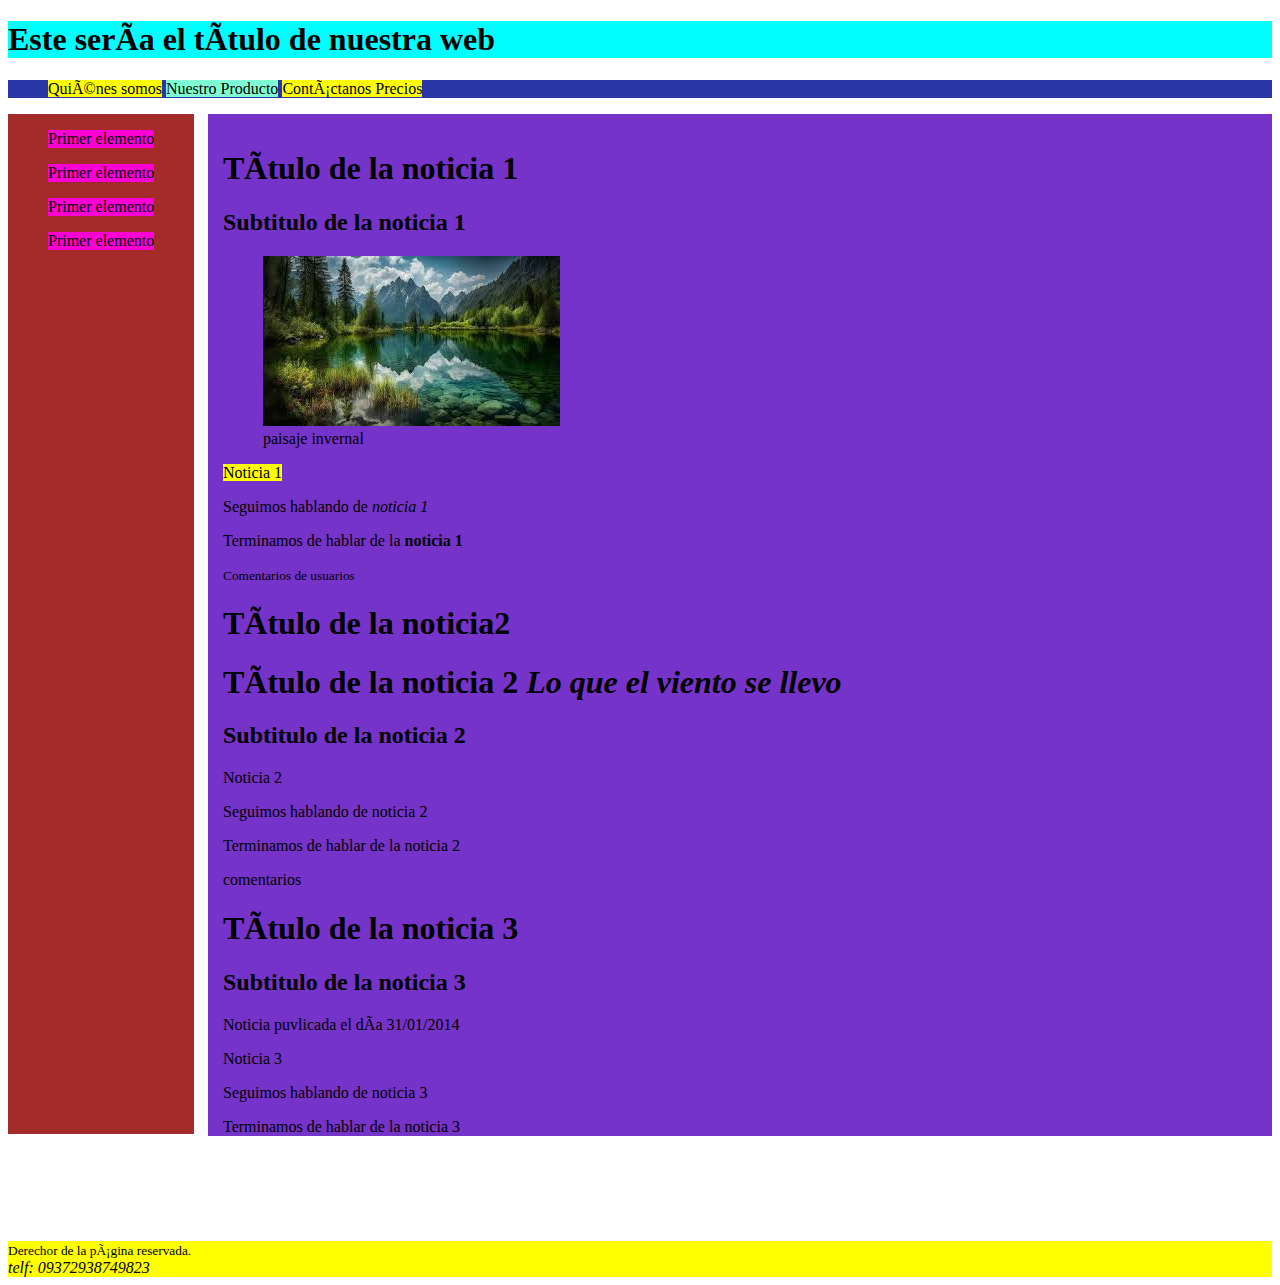
==== index copy.html @ dd0558b7 "Comienzo de desarrollo de proyecto" ====
<!DOCTYPE html>
<html lang="es"> 

<head>

  <meta charset="iso-8559-1"/>
  <meta name="description" content = "Página de enseñanza html 5"/>
  <meta name="Keywords" content = "html5, css3, Javascript, diseño web"/>
  <title>Página de programación en HTML5</title>
  <link rel="stylesheet" href="css/mihojadeestilos.css"/>
  <style>
    #barraLateral{
      background-color:brown;
    }
  </style>



</head>

<body>
<header id="cabeceraWeb"> 
<h1> Este sería el título de nuestra web</h1> 
</header>

<nav  id = "navegacionPrincipal">
  <ul>
        <li> Quiénes somos</li>
        <li style="background-color:aquamarine"> Nuestro Producto</li>
        <li>Contáctanos </li>
        <li> Precios</li>

  </ul>


</nav>

<aside id="barraLateral" >
<blockquote> Primer elemento </blockquote> 
<blockquote> Primer elemento </blockquote> 
<blockquote> Primer elemento </blockquote> 
<blockquote> Primer elemento </blockquote> 

</aside>

<section id="contenidoPrincipal"> 

<article>
<header> 
 <hgroup>
  <h1> Título de la noticia 1 </h1>
  <h2> Subtitulo de la noticia 1 </h2> 
 </hgroup>
</header>

<figure>
<img src = "img/paisaje.jpeg"/>
<figcaption>
paisaje invernal
</figcaption>
</figure>

<p><mark>Noticia 1</mark></p>
<p>Seguimos hablando de <em>noticia 1</em></p>
<p>Terminamos de hablar de la <strong>noticia 1</strong></p>

<footer>
<p> <small>Comentarios de usuarios</small></p> 
</footer>
</article>




<article>
<header><h1>Título de la noticia2 <h1></header>
<hgroup>
<h1> Título de la noticia 2 <cite> Lo que el viento se llevo</cite> </h1>
<h2> Subtitulo de la noticia 2 </h2> 
</hgroup>

<p>Noticia 2</p>
<p>Seguimos hablando de noticia 2</p>
<p>Terminamos de hablar de la noticia 2</p>
<footer>
<p>comentarios</p>
</footer>
</article>

<article>
<header>
<hgroup>
<h1> Título de la noticia 3 </h1>
<h2> Subtitulo de la noticia 3 </h2> 
</hgroup>

 <time datetime="2017/01/31">Noticia puvlicada el día 31/01/2014</time>
</header>
<p>Noticia 3</p>
<p>Seguimos hablando de noticia 3</p>
<p>Terminamos de hablar de la noticia 3</p>
</article>

</section>

<footer id="piePrincipal"> 
<small>Derechor de la página reservada.</small>
<address>telf: 09372938749823</address>

</footer>

</body>


</html>
---- css/mihojadeestilos.css ----
#cabeceraWeb{

    background-color:aqua;
}

#navegacionPrincipal { 
    background-color: rgb(42, 54, 165);
}

#barraLateral{
    background-color: rgb(43, 226, 98);
    height: 1020px;;
}
#contenidoPrincipal {

    background-color: rgb(118, 51, 201);
    margin-left: 200px;
    padding-left: 15px;
    padding-top: 15px;
    padd
}

#piePrincipal{
    background-color: yellow;
    clear:both;
    margin-top: 105px;
    
}

li { 
    background-color: yellow;
    display:inline; 
}

aside {
    background-color: rgb(122, 128, 0);
    float: left;
}

blockquote {
    background-color:  rgb(255, 0, 212);
}
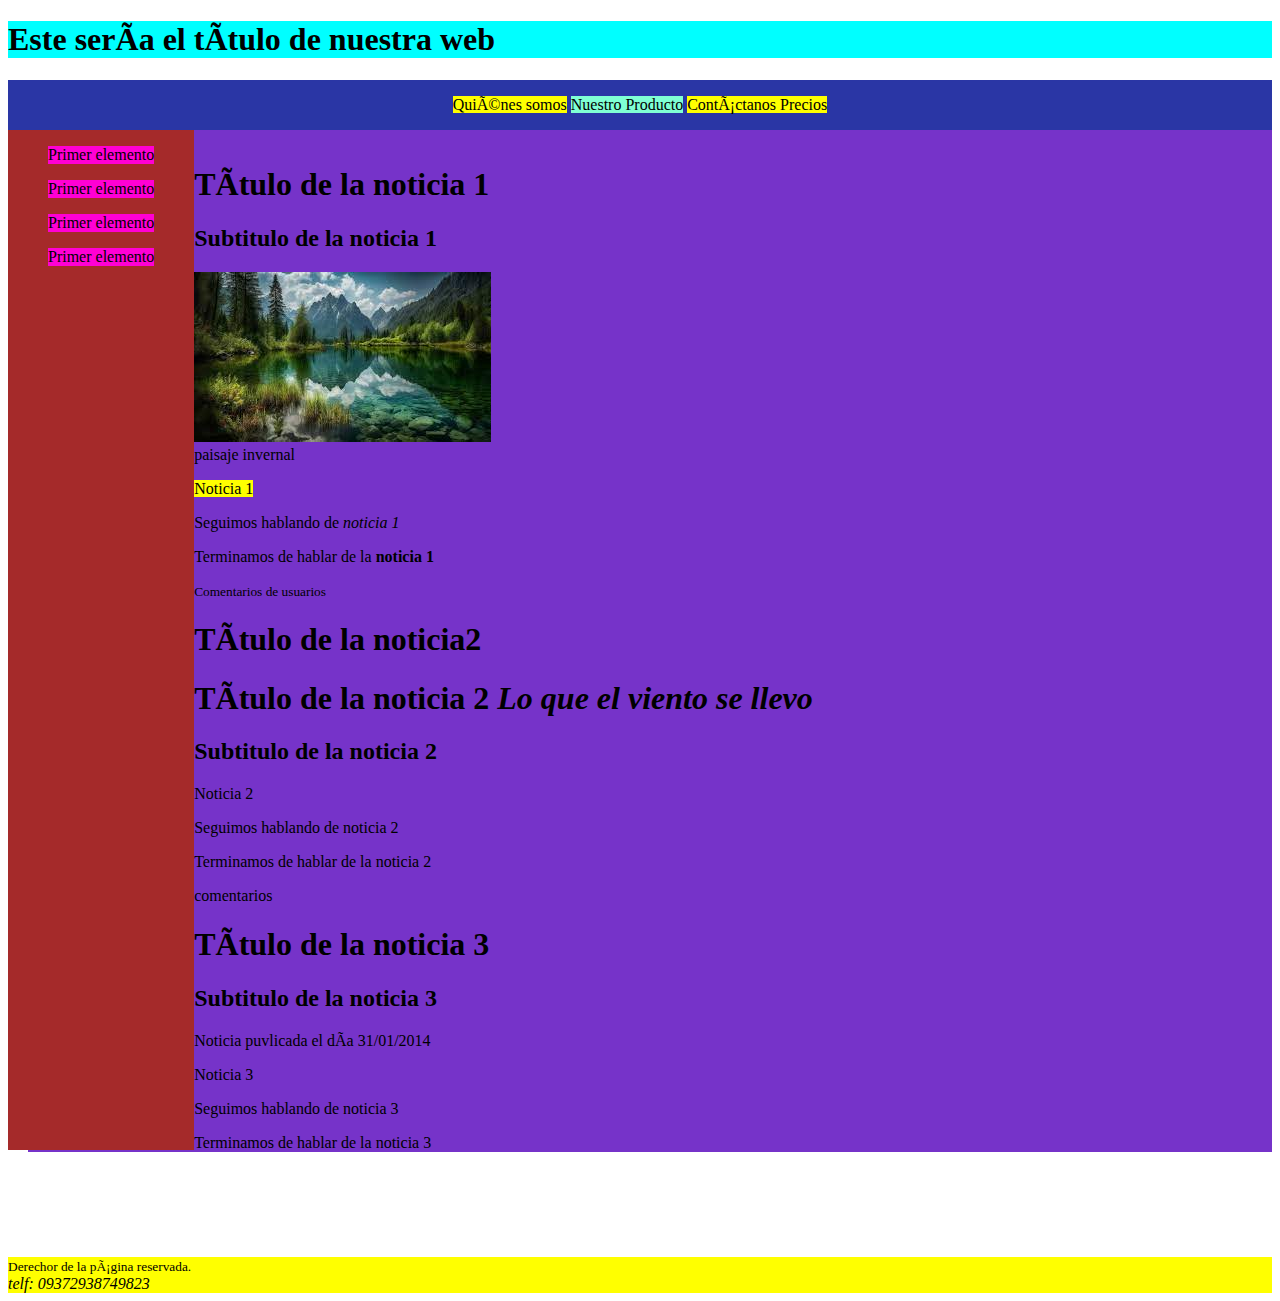
==== commit c8c016c8: "cambio interfaz1" ====
--- a/index copy.html
+++ b/index copy.html
@@ -73,7 +73,7 @@
 
 
 <article>
-<header><h1>Título de la noticia2 <h1></header>
+<header> <h1>Título de la noticia2 </h1> </header>
 <hgroup>
 <h1> Título de la noticia 2 <cite> Lo que el viento se llevo</cite> </h1>
 <h2> Subtitulo de la noticia 2 </h2> 
--- a/css/mihojadeestilos.css
+++ b/css/mihojadeestilos.css
@@ -1,4 +1,7 @@
+.marco *{
 
+   outline: 4px solid red;
+}
 
 #cabeceraWeb{
 
@@ -7,6 +10,8 @@
 
 #navegacionPrincipal { 
     background-color: rgb(42, 54, 165);
+    display: flex;
+    justify-content: center;
 }
 
 #barraLateral{
@@ -16,10 +21,10 @@
 #contenidoPrincipal {
 
     background-color: rgb(118, 51, 201);
-    margin-left: 200px;
+    margin-left: 20px;
     padding-left: 15px;
     padding-top: 15px;
-    padd
+    
 }
 
 #piePrincipal{
@@ -29,9 +34,16 @@
     
 }
 
+ul { 
+
+    list-style: none;
+    padding: 0;
+}
+
 li { 
     background-color: yellow;
     display:inline; 
+    text-align: center;
 }
 
 aside {
@@ -41,4 +53,12 @@
 
 blockquote {
     background-color:  rgb(255, 0, 212);
+}
+
+#quieneSomos{ 
+    background-color: brown;
+    text-align: left;;
+    
+
+
 }